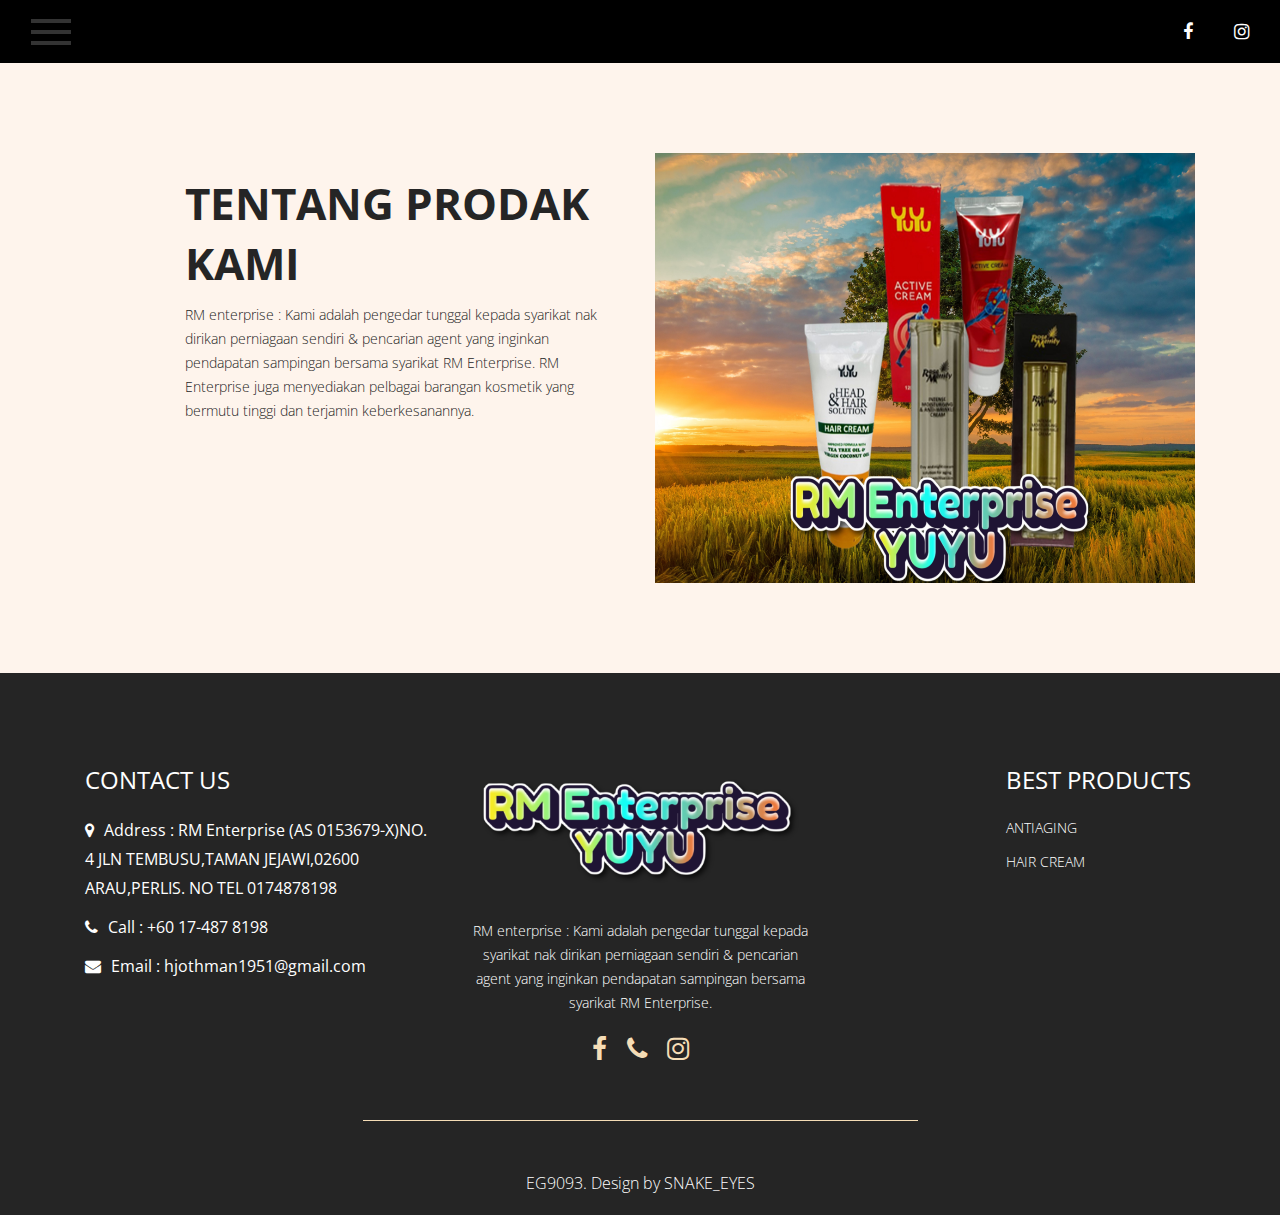
==== about.html @ 7add114b "Add files via upload" ====
<!DOCTYPE html>
<html lang="en">
   <head>
      <!-- basic -->
      <meta charset="utf-8">
      <meta http-equiv="X-UA-Compatible" content="IE=edge">
      <meta name="viewport" content="width=device-width, initial-scale=1">
      <!-- mobile metas -->
      <meta name="viewport" content="width=device-width, initial-scale=1">
      <meta name="viewport" content="initial-scale=1, maximum-scale=1">
      <!-- site metas -->
      <title>About</title>
      <meta name="keywords" content="">
      <meta name="description" content="">
      <meta name="author" content="">
      <!-- bootstrap css -->
      <link rel="stylesheet" type="text/css" href="css/bootstrap.min.css">
      <!-- style css -->
      <link rel="stylesheet" type="text/css" href="css/style.css">
      <!-- Responsive-->
      <link rel="stylesheet" href="css/responsive.css">
      <!-- fevicon -->
      <link rel="icon" href="images/fevicon.png" type="image/gif" />
      <!-- Scrollbar Custom CSS -->
      <link rel="stylesheet" href="css/jquery.mCustomScrollbar.min.css">
      <!-- Tweaks for older IEs-->
      <link rel="stylesheet" href="https://netdna.bootstrapcdn.com/font-awesome/4.0.3/css/font-awesome.css">
      <!-- fonts -->
      <link href="https://fonts.googleapis.com/css?family=Great+Vibes|Open+Sans:400,700&display=swap&subset=latin-ext" rel="stylesheet">
      <!-- owl stylesheets --> 
      <link rel="stylesheet" href="css/owl.carousel.min.css">
      <link rel="stylesheet" href="css/owl.theme.default.min.css">
      <link rel="stylesheet" href="https://cdnjs.cloudflare.com/ajax/libs/fancybox/2.1.5/jquery.fancybox.min.css" media="screen">
      <link href="https://unpkg.com/gijgo@1.9.13/css/gijgo.min.css" rel="stylesheet" type="text/css" />
   </head>
   <body>
      <!-- header section start -->
      <div class="header_section">
         <div class="container-fluid">
            <nav class="navbar navbar-light bg-light justify-content-between">
               <div id="mySidenav" class="sidenav">
                  <a href="javascript:void(0)" class="closebtn" onclick="closeNav()">&times;</a>
                  <a href="index.html">Halaman utama</a>
                  <a href="products.html">prodak Kami</a>
                  <a href="about.html">Tentang Kami</a>
                  <a href="client.html">Feedback Pelanggan</a>
                  <a href="contact.html">Hubungi Kami</a>
               </div>
               <span class="toggle_icon" onclick="openNav()"><img src="images/toggle-icon.png"></span>
               <a class="" href=""><img src=""></a></a>
               <form class="form-inline ">
                  <div class="login_text">
                     <ul>
                        <li>
                           <a href="#"><i class="fa fa-facebook" aria-hidden="true"></i></a>
                        </li>
                        <li>
                           <a href="#"><i class="fa-phone" aria-hidden="true"></i></a>
                        </li>
                        <li>
                           <a href="#"><i class="fa fa-instagram" aria-hidden="true"></i></a>
                        </li>
                     </ul>
                  </div>
               </form>
            </nav>
         </div>
      </div>
      <!-- header section end -->
      <!-- about section start -->
      <div class="about_section layout_padding">
         <div class="container">
            <div class="about_section_main">
               <div class="row">
                  <div class="col-md-6">
                     <div class="about_taital_main">
                        <h1 class="about_taital">Tentang Prodak Kami</h1>
                        <p class="about_text">RM enterprise : Kami adalah pengedar tunggal kepada syarikat nak dirikan perniagaan sendiri & pencarian agent yang inginkan pendapatan sampingan bersama syarikat RM Enterprise. 
                                              RM Enterprise juga menyediakan pelbagai barangan kosmetik yang bermutu tinggi dan terjamin keberkesanannya.</p>
                        <div class=""><a href="#"></a></div>
                     </div>
                  </div>
                  <div class="col-md-6">
                     <div><img src="images/about-img.png" class="image_3"></div>
                  </div>
               </div>
            </div>
         </div>
      </div>
      <!-- about section end -->
      <!-- footer section start -->
      <div class="footer_section layout_padding">
         <div class="container">
            <div class="footer_logo"><a href="index.html"><img src="images/footer-logo.png"></a></div>
            <div class="contact_section_2">
               <div class="row">
                  <div class="col-sm-4">
                     <h3 class="address_text">Contact Us</h3>
                     <div class="address_bt">
                        <ul>
                           <li>
                              <a href="#">
                              <i class="fa fa-map-marker" aria-hidden="true"></i><span class="padding_left10">Address : RM Enterprise (AS 0153679-X)NO. 4 JLN TEMBUSU,TAMAN JEJAWI,02600 ARAU,PERLIS. NO TEL 0174878198</span>
                              </a>
                           </li>
                           <li>
                              <a href="#">
                              <i class="fa fa-phone" aria-hidden="true"></i><span class="padding_left10">Call : +60 17-487 8198 </span>
                              </a>
                           </li>
                           <li>
                              <a href="#">
                              <i class="fa fa-envelope" aria-hidden="true"></i><span class="padding_left10">Email : hjothman1951@gmail.com</span>
                              </a>
                           </li>
                        </ul>
                     </div>
                  </div>
                  <div class="col-sm-4">
                     <div class="footer_logo_1"><a href="index.html"><img src="images/footer-logo.png"></a></div>
                     <p class="dummy_text">RM enterprise : Kami adalah pengedar tunggal kepada syarikat nak dirikan perniagaan sendiri & pencarian agent yang inginkan pendapatan sampingan bersama syarikat RM Enterprise.</p>
                  </div>
                  <div class="col-sm-4">
                     <div class="main">
                        <h3 class="address_text">Best Products</h3>
                        <p class="ipsum_text">ANTIAGING </p>
                        <p class="ipsum_text">HAIR CREAM </p>
                     </div>
                  </div>
               </div>
            </div>
            <div class="social_icon">
               <ul>
                  <li>
                     <a href="https://facebook.com/groups/131471641773443/"><i class="fa fa-facebook" aria-hidden="true"></i></a>
                  </li>
                  <li>
                     <a href="+60 17-487 8198"><i class="fa fa-phone" aria-hidden="true"></i></a>
                  </li>
                  <li>
                     <a href="https://www.instagram.com/yuyu_rm_enterprise?igsh=MWt2Z2dhaDBhYmsxbg%3D%3D&utm_source=qr"><i class="fa fa-instagram" aria-hidden="true"></i></a>
                  </li>
               </ul>
            </div>
         </div>
      </div>
      <!-- footer section end -->
      <!-- copyright section start -->
      <div class="copyright_section">
         <div class="container">
            <p class="copyright_text">EG9093. Design by <a href="https://wa.link/hneewn">SNAKE_EYES</a></p>
         </div>
      </div>
      <!-- copyright section end -->
      <!-- Javascript files-->
      <script src="js/jquery.min.js"></script>
      <script src="js/popper.min.js"></script>
      <script src="js/bootstrap.bundle.min.js"></script>
      <script src="js/jquery-3.0.0.min.js"></script>
      <script src="js/plugin.js"></script>
      <!-- sidebar -->
      <script src="js/jquery.mCustomScrollbar.concat.min.js"></script>
      <script src="js/custom.js"></script>
      <!-- javascript --> 
      <script src="js/owl.carousel.js"></script>
      <script src="https:cdnjs.cloudflare.com/ajax/libs/fancybox/2.1.5/jquery.fancybox.min.js"></script>  
      <script src="https://unpkg.com/gijgo@1.9.13/js/gijgo.min.js" type="text/javascript"></script>
      <script>
         function openNav() {
           document.getElementById("mySidenav").style.width = "100%";
         }
         
         function closeNav() {
           document.getElementById("mySidenav").style.width = "0";
         }
      </script> 
   </body>
</html>
---- css/style.css ----
/*--------------------------------------------------------------------- File Name: style.css ---------------------------------------------------------------------*/


/*--------------------------------------------------------------------- import Fonts ---------------------------------------------------------------------*/

@import url('https://fonts.googleapis.com/css?family=Rajdhani:300,400,500,600,700');
@import url('https://fonts.googleapis.com/css?family=Poppins:100,100i,200,200i,300,300i,400,400i,500,500i,600,600i,700,700i,800,800i,900,900i');
@font-face {
    font-family: "Righteous";
    src: url("../fonts/BalooChettan-Regular.ttf");
    src: url("../fonts/BalooChettan-Regular.ttf");
}


/*****---------------------------------------- 1) font-family: 'Rajdhani', sans-serif;
 2) font-family: 'Poppins', sans-serif;
 ----------------------------------------*****/


/*--------------------------------------------------------------------- import Files ---------------------------------------------------------------------*/

@import url(animate.min.css);
@import url(normalize.css);
@import url(icomoon.css);
@import url(css/font-awesome.min.css);
@import url(meanmenu.css);
@import url(owl.carousel.min.css);
@import url(swiper.min.css);
@import url(slick.css);
@import url(jquery.fancybox.min.css);
@import url(jquery-ui.css);
@import url(nice-select.css);

/*--------------------------------------------------------------------- skeleton ---------------------------------------------------------------------*/

* {
    box-sizing: border-box !important;
    transition: ease all 0.5s;
}

html {
    scroll-behavior: smooth;
}

body {
    color: #666666;
    font-size: 14px;
    line-height: 1.80857;
    font-weight: normal;
    overflow-x: hidden;
    font-family: 'Open Sans', sans-serif;
}

a {
    color: #1f1f1f;
    text-decoration: none !important;
    outline: none !important;
    -webkit-transition: all .3s ease-in-out;
    -moz-transition: all .3s ease-in-out;
    -ms-transition: all .3s ease-in-out;
    -o-transition: all .3s ease-in-out;
    transition: all .3s ease-in-out;
}

h1,
h2,
h3,
h4,
h5,
h6 {
    letter-spacing: 0;
    font-weight: normal;
    position: relative;
    padding: 0 0 10px 0;
    font-weight: normal;
    line-height: normal;
    color: #111111;
    margin: 0
}

h1 {
    font-size: 24px
}

h2 {
    font-size: 22px
}

h3 {
    font-size: 18px
}

h4 {
    font-size: 16px
}

h5 {
    font-size: 14px
}

h6 {
    font-size: 13px
}

*,
*::after,
*::before {
    -webkit-box-sizing: border-box;
    -moz-box-sizing: border-box;
    box-sizing: border-box;
}

h1 a,
h2 a,
h3 a,
h4 a,
h5 a,
h6 a {
    color: #212121;
    text-decoration: none!important;
    opacity: 1
}

button:focus {
    outline: none;
}

ul,
li,
ol {
    margin: 0px;
    padding: 0px;
    list-style: none;
}

p {
    margin: 20px;
    font-weight: 300;
    font-size: 15px;
    line-height: 24px;
}

a {
    color: #222222;
    text-decoration: none;
    outline: none !important;
}

a,
.btn {
    text-decoration: none !important;
    outline: none !important;
    -webkit-transition: all .3s ease-in-out;
    -moz-transition: all .3s ease-in-out;
    -ms-transition: all .3s ease-in-out;
    -o-transition: all .3s ease-in-out;
    transition: all .3s ease-in-out;
}

img {
    max-width: 100%;
    height: auto;
}

 :focus {
    outline: 0;
}

.paddind_bottom_0 {
    padding-bottom: 0 !important;
}

.btn-custom {
    margin-top: 20px;
    background-color: transparent !important;
    border: 2px solid #ddd;
    padding: 12px 40px;
    font-size: 16px;
}

.lead {
    font-size: 18px;
    line-height: 30px;
    color: #767676;
    margin: 0;
    padding: 0;
}

.form-control:focus {
    border-color: #ffffff !important;
    box-shadow: 0 0 0 .2rem rgba(255, 255, 255, .25);
}

.navbar-form input {
    border: none !important;
}

.badge {
    font-weight: 500;
}

blockquote {
    margin: 20px 0 20px;
    padding: 30px;
}

button {
    border: 0;
    margin: 0;
    padding: 0;
    cursor: pointer;
}

.full {
    float: left;
    width: 100%;
}

.layout_padding {
    padding-top: 90px;
    padding-bottom: 0px;
}

.padding_0 {
    padding: 0px;
}


/* header section start */

.header_section {
    width: 100%;
    float: left;
    background-color: #000000;
    height: auto;
    background-size: 100%;
}

.bg-light {
    background-color: transparent!important;
}

.toggle_icon {
    padding: 10px 0px;
}

.sidenav {
    height: 100%;
    width: 0;
    position: fixed;
    z-index: 1;
    top: 0;
    left: 0;
    background-color: #111;
    overflow-x: hidden;
    transition: 0.5s;
    padding-top: 60px;
    text-align: center;
}

.sidenav a {
    padding: 4px 8px 4px 8px;
    text-decoration: none;
    font-size: 20px;
    color: #f9f9f9;
    display: block;
    transition: 0.3s;
}

.sidenav a:hover {
    color: #f30000;
}

.sidenav .closebtn {
    position: absolute;
    top: 0;
    right: 25px;
    font-size: 36px;
    margin-left: 50px;
}

.sidenav {
    z-index: 99999999999999;
    background-color: rgb(0, 0, 0, 0.9);
}

@media screen and (max-width: 450px) {
    .sidenav {
        padding-top: 15px;
        background-color: rgb(0, 0, 0, 0.9);
    }
    .sidenav a {
        font-size: 18px;
    }
}

.login_text {
    width: 100%;
    float: left;
}

.login_text ul {
    margin: 0px;
    padding: 0px;
}

.login_text li {
    font-size: 18px;
    color: #0411ff;
    text-transform: uppercase;
    float: left;
    padding-left: 15px;
}

.login_text a {
    color: #ffffff;
}

.login_text a:hover {
    color: #ffffff;
}

.navbar-light .navbar-brand {
    color: rgba(0, 0, 0, .9);
    padding-left: 90px;
    z-index: 2;
}


/* header section end */


/* banner section start */

.banner_section {
    width: 100%;
    float: left;
    background-image: url(../images/banner-bg.png);
    height: auto;
    background-size: 100% 100%;
    background-repeat: no-repeat;
}

.banner_taital {
    width: 100%;
    margin: 0 auto;
    font-size: 100px;
    color: #e5f102;
    line-height: 90px;
    padding-top: 20px;
    font-family: 'metalic', cursive;
}

.banner_text {
    width: 100%;
    float: left;
    font-size: 16px;
    color: #04fafacc;
    margin: 20px 0px;
}

.read_bt {
    width: 170px;
    float: left;
    font-size: 16px;
    color: #04faee94;
    margin: 20px 0px;
    padding-top: 40px;
}

.read_bt a {
    width: 100%;
    float: left;
    font-size: 16px;
    color: #ffffff;
    background-color: #252525;
    text-align: center;
    padding: 10px 0px;
    border-radius: 5px;
    text-transform: uppercase;
}

.read_bt a:hover {
    color: #ffffff;
    background-color: #f5ddb6;
}


/* banner section end */


/* product section start */

.product_section {
    width: 100%;
    float: left;
    padding-bottom: 90px;
}

.product_taital {
    width: 100%;
    float: left;
    font-size: 40px;
    text-transform: uppercase;
    text-align: center;
    color: #121211;
    font-weight: bold;
}

.product_text {
    width: 100%;
    float: left;
    font-size: 16px;
    text-align: center;
    color: #121212;
    margin: 0px;
}

.product_section_2 {
    width: 100%;
    float: left;
    padding-top: 30px;
}

.product_box {
    width: 100%;
    background-color: #fff949;
    height: auto;
    border: 1px solid #7d7d7c;
    padding: 20px 0px 0px 0px;
    margin-top: 30px;
}

.bursh_text {
    width: 100%;
    font-size: 20px;
    text-align: center;
    color: #1a1c1b;
    font-weight: 600;
}

.lorem_text {
    width: 100%;
    font-size: 14px;
    text-align: center;
    color: #50504f;
    margin: 0px;
}

.image_1 {
    width: 100%;
    text-align: center;
    margin: 20px 0px;
    padding: 0px 20px;
    height: 200px;
}

.btn_main {
    width: 100%;
    display: flex;
    background-color: #000;
    height: auto;
    padding: 20px 10px 13px 10px;
}

.buy_bt {
    float: left;
    width: 100%;
}

.buy_bt ul {
    margin: 0px;
    padding: 0px;
}

.buy_bt li a {
    float: left;
    font-size: 12px;
    color: #252525;
    padding: 5px 10px;
    background-color: #ffffff;
    text-transform: uppercase;
    margin-right: 5px;
    border-radius: 40px;
}

.buy_bt li a:hover {
    background-color: #f5ddb6;
    color: #ffffff;
}

.buy_bt li.active a {
    background-color: #f5ddb6;
    color: #fff;
}

.price_text {
    font-size: 16px;
    color: #fefefd;
    width: 42%;
    padding-top: 5px;
    text-align: right;
}

.seemore_bt {
    width: 170px;
    margin: 0 auto;
    padding-top: 60px;
}

.seemore_bt a {
    width: 100%;
    float: left;
    font-size: 16px;
    color: #ffffff;
    background-color: #252525;
    text-align: center;
    padding: 10px 0px;
    border-radius: 5px;
    font-weight: bold;
    text-transform: uppercase;
}

.seemore_bt a:hover {
    color: #ffffff;
    background-color: #f5ddb6;
}


/* product section end */


/* about section start */

.about_section {
    width: 100%;
    float: left;
    background-color: #fef4ec;
    height: auto;
    padding-bottom: 90px;
}

.about_section_main {
    width: 100%;
    float: left;
}

.about_taital_main {
    width: 100%;
    float: left;
    padding-top: 20px;
    padding-left: 100px;
}

.about_taital {
    width: 100%;
    float: left;
    font-size: 44px;
    color: #252525;
    font-weight: bold;
    text-transform: uppercase;
}

.about_text {
    width: 100%;
    float: left;
    font-size: 14px;
    color: #252525;
    margin: 0px;
}

.image_3 {
    width: 100%;
    float: left;
    height: 430px;
}

.readmore_bt {
    width: 170px;
    float: left;
    padding-top: 30px;
}

.readmore_bt a {
    width: 100%;
    float: left;
    font-size: 16px;
    color: #ffffff;
    background-color: #363636;
    text-align: center;
    padding: 10px 0px;
    border-radius: 5px;
    font-weight: bold;
    text-transform: uppercase;
}

.readmore_bt a:hover {
    color: #50504f;
    background-color: #ffffff;
}


/* about section end */


/* customer section start */

.customer_section {
    width: 100%;
    float: left;
    padding-bottom: 70px;
}

.customer_taital {
    width: 100%;
    float: left;
    font-size: 40px;
    text-transform: uppercase;
    text-align: center;
    color: #252525;
    font-weight: bold;
}

.client_section_2 {
    width: 70%;
    margin: 0 auto;
    padding-top: 50px;
}

.client_main {
    width: 100%;
    float: left;
    background-color: #fff;
    border-radius: 10px;
    padding: 20px;
    box-shadow: 0px 0px 30px 1px #eeeeed;
    margin-bottom: 50px;
}

.client_left {
    width: 30%;
    float: left;
}

.client_right {
    width: 70%;
    float: left;
    padding-top: 55px;
    padding-left: 14px;
}

.name_text {
    width: 100%;
    float: left;
    font-size: 24px;
    color: #252525;
    font-weight: bold;
    text-transform: uppercase;
}

.dolor_text {
    width: 100%;
    float: left;
    font-size: 14px;
    color: #252525;
    margin: 0px;
}

.client_img {
    width: 100%;
    text-align: center;
}

#main_slider a.carousel-control-prev {
    left: -60px;
    top: 360px;
}

#main_slider a.carousel-control-next {
    right: -60px;
    top: 360px;
}

#main_slider .carousel-control-next,
#main_slider .carousel-control-prev {
    width: 55px;
    height: 55px;
    background: #ffffff;
    opacity: 1;
    font-size: 30px;
    color: #000000;
    border-radius: 100px;
    box-shadow: 0px 0px 18px 8px #eeeeed;
    left: 0px;
    right: 0px;
    margin: 0 auto;
}

#main_slider .carousel-control-next:focus,
#main_slider .carousel-control-next:hover,
#main_slider .carousel-control-prev:focus,
#main_slider .carousel-control-prev:hover {
    color: #000;
    background-color: #f5ddb6
}


/* customer section end */


/* contact section start */

.contact_section {
    width: 100%;
    float: left;
}

.contact_taital {
    width: 100%;
    float: left;
    color: #1a1c1b;
    font-weight: bold;
    font-size: 40px;
    text-transform: uppercase;
}

.contact_text {
    width: 100%;
    float: left;
    color: #252525;
    margin: 0px;
    font-size: 16px;
}

.contact_main {
    width: 100%;
    display: flex;
    margin-top: 45px;
}

.contact_bt {
    width: 200px;
}

.contact_bt a {
    width: 100%;
    float: left;
    font-size: 16px;
    color: #ffffff;
    padding: 10px 30px;
    background-color: #252525;
    text-transform: uppercase;
    margin-right: 15px;
    border-radius: 5px;
    text-align: center;
}

.contact_bt a:hover {
    background-color: #252525;
    color: #ffffff;
}

.newletter_bt {
    width: 200px;
    margin-left: 20px;
}

.newletter_bt a {
    width: 100%;
    float: left;
    font-size: 16px;
    color: #252525;
    padding: 10px 30px;
    background-color: #fef4ec;
    text-transform: uppercase;
    margin-right: 15px;
    border-radius: 5px;
    text-align: center;
}

.newletter_bt a:hover {
    background-color: #252525;
    color: #ffffff;
}

.map_main {
    width: 100%;
    float: left;
    margin-top: 90px;
}

.contact_section_2 {
    width: 100%;
    float: left;
}


/* contact section start */


/* footer section start */

.footer_section {
    width: 100%;
    float: left;
    background-color: #252525;
    height: auto;
    background-size: 100%;
    padding-bottom: 30px;
}

.footer_logo {
    width: 100%;
    float: left;
    text-align: center;
    display: none;
}

.footer_logo_1 {
    width: 100%;
    float: left;
    text-align: center;
}

.address_bt {
    width: 100%;
    float: left;
}

.address_bt ul {
    margin: 0px;
    padding: 0px;
}

.address_bt li {
    font-size: 16px;
    color: #ffffff;
    padding: 10px 0px 0px 0px;
}

.address_bt li a {
    color: #ffffff;
}

.address_bt li a:hover {
    color: #f5ddb6;
}

.padding_left10 {
    padding-left: 10px;
}

.address_text {
    font-size: 24px;
    color: #ffffff;
    text-transform: uppercase;
}

.dummy_text {
    width: 100%;
    float: left;
    font-size: 14px;
    color: #ffffff;
    margin: 0px;
    text-align: center;
    padding-top: 20px;
}

.ipsum_text {
    width: 65%;
    float: left;
    font-size: 14px;
    color: #ffffff;
    margin: 0px;
    padding-top: 10px;
}

.main {
    width: 54%;
    float: right;
}

.social_icon {
    width: 50%;
    margin: 0 auto;
    text-align: center;
    padding-top: 40px;
    border-bottom: 1px solid #f5ddb6;
    padding-bottom: 30px;
}

.social_icon ul {
    margin: 0px;
    padding: 0px;
    display: inline-block;
    text-align: center;
}

.social_icon li {
    float: left;
    font-size: 26px;
    color: #f5ddb6;
    padding: 10px;
}

.social_icon li a {
    color: #f5ddb6;
}

.social_icon li a:hover {
    color: #ffffff;
}


/* footer section end */

.copyright_section {
    width: 100%;
    float: left;
    background-color: #252525;
    height: auto;
}

.copyright_text {
    width: 100%;
    color: #ffffff;
    text-align: center;
    font-size: 16px;
    margin: 20px 0px;
}

.copyright_text a {
    color: #ffffff;
}

.copyright_text a:hover {
    color: #f5ddb6;
}

.margin_top90 {
    margin-top: 90px;
}
---- css/responsive.css ----
/*--------------------------------------------------------------------- File Name: responsive.css ---------------------------------------------------------------------*/


/*------------------------------------------------------------------- 991px x 768px ---------------------------------------------------------------------*/

@media only screen and (min-width: 768px) and (max-width: 991px) {
    .header-search {
        padding: 15px 0px;
    }
}


/*------------------------------------------------------------------- 767px x 599px ---------------------------------------------------------------------*/

@media only screen and (min-width: 599px) and (max-width: 767px) {
    .logo {
        text-align: center;
    }
    .cart-content-right {
        padding-bottom: 5px;
    }
    .mg {
        margin: 0px 0px;
    }
    .menu-area-main {
        height: 256px;
        overflow-y: auto;
    }
    .megamenu>.row [class*="col-"] {
        padding: 0px;
    }
    .menu-area-main .megamenu .men-cat {
        padding: 0px 15px;
    }
    .menu-area-main .megamenu .women-cat {
        padding: 0px 15px;
    }
    .menu-area-main .megamenu .el-cat {
        padding: 0px 15px;
    }
    .mean-container .mean-nav ul li a.mean-expand {
        height: 19px;
    }
    .category-box.women-box {
        display: none;
    }
    .cart-box {
        display: inline-block;
        margin: 0px 30px;
    }
    .wish-box {
        float: none;
        margin: 0px 30px;
        display: inline-block;
    }
    .menu-add {
        display: none;
    }
    .category-box {
        display: none;
    }
    .mean-container .mean-nav ul li ol {
        padding: 0px;
    }
    .mean-container .mean-nav ul li a {
        padding: 10px 20px;
        width: 94.8%;
    }
    .mean-container .mean-nav ul li li a {
        width: 92%;
        padding: 1em 4%;
    }
    .mean-container .mean-nav ul li li li a {
        width: 100%;
    }
    .header-search {
        padding: 15px 0px;
    }
    #collapseFilter.d-md-block {
        padding: 30px 0px;
    }
}


/*------------------------------------------------------------------- 599px x 280px ---------------------------------------------------------------------*/

@media only screen and (min-width: 280px) and (max-width: 599px) {
    .cart-content-right {
        padding-bottom: 5px;
    }
    .megamenu>.row [class*="col-"] {
        padding: 0px;
    }
    .menu-area-main .megamenu .men-cat {
        padding: 0px 15px;
    }
    .menu-area-main .megamenu .women-cat {
        padding: 0px 15px;
    }
    .menu-area-main .megamenu .el-cat {
        padding: 0px 15px;
    }
    .mean-container .mean-nav ul li a {
        padding: 1em 4%;
        width: 92%;
    }
    .mean-container .mean-nav ul li li a {
        width: 90%;
        padding: 1em 5%;
    }
    .mean-container .sub-full.megamenu-categories ol li a {
        padding: 5px 0px;
        text-transform: capitalize;
        width: 100%;
    }
    .megamenu .sub-full.megamenu-categories .women-box .banner-up-text a {
        width: auto;
        border: none;
        float: none;
    }
    .menu-area-main {
        height: 45px;
        overflow-y: auto;
    }
    .mean-container .mean-nav ul li a.mean-expand {
        top: 0;
    }
}

@media (min-width: 992px) and (max-width: 1199px) {
    .btn_main {
        flex-direction: column-reverse;
    }
    .about_taital_main {
        padding-left: 10px;
    }
    .client_section_2 {
        width: 90%;
    }
    .contact_text {
        font-size: 14px;
    }
    .main {
        width: 70%;
    }
}

@media (min-width: 768px) and (max-width: 991px) {
    .header_section {
        background-size: 100% 100%;
    }
    .about_taital {
        font-size: 30px;
    }
    .about_text {
        width: 100%;
        font-size: 14px;
    }
    .about_taital_main {
        padding-top: 5px;
        padding-left: 30px;
    }
    .client_section_2 {
        width: 95%;
    }
    .client_right {
        padding-top: 25px;
    }
    .contact_bt a {
        padding: 10px 10px;
        margin-left: 5px;
    }
    .contact_text {
        font-size: 14px;
    }
    .padding_left10 {
        padding-left: 5px;
    }
    .main {
        width: 100%;
        float: right;
    }
}

@media (min-width: 576px) and (max-width: 767px) {
    .header_section {
        background-size: 100% 100%;
    }
    .login_text {
        display: none;
    }
    .banner_taital {
        font-size: 50px;
        padding-top: 0px;
        line-height: 60px;
    }
    .banner_section {
        padding-bottom: 100px;
        padding-top: 50px;
    }
    .banner_img {
        margin-top: 40px;
    }
    .product_taital {
        font-size: 30px;
    }
    .buy_bt li a {
        font-size: 16px;
        padding: 10px 30px;
    }
    .price_text {
        font-size: 18px;
    }
    .btn_main {
        padding: 20px 10px 20px 10px;
    }
    .lorem_text {
        padding: 20px;
    }
    .about_taital_main {
        padding-top: 0px;
        padding-left: 0px;
    }
    .about_taital {
        font-size: 30px;
    }
    .image_3 {
        height: 300px;
        margin-top: 30px;
    }
    .customer_taital {
        font-size: 30px;
    }
    .client_section_2 {
        width: 95%;
    }
    .client_right {
        width: 100%;
        padding-top: 15px;
        padding-left: 14px;
    }
    .client_left {
        width: 100%;
    }
    #main_slider a.carousel-control-next {
        right: -60px;
        top: 520px;
    }
    #main_slider a.carousel-control-prev {
        left: -60px;
        top: 520px;
    }
    .contact_text {
        font-size: 15px;
    }
    .contact_bt {
        width: 150px;
    }
    .contact_bt a {
        font-size: 14px;
        padding: 10px 10px;
    }
    .newletter_bt {
        width: 150px;
        margin-left: 10px;
    }
    .newletter_bt a {
        font-size: 14px;
        padding: 10px 10px;
    }
    .footer_logo {
        display: block;
    }
    .footer_logo_1 {
        display: none;
    }
    .address_text {
        padding-top: 30px;
    }
    .main {
        width: 100%;
        float: right;
    }
    .social_icon {
        width: 100%;
    }
    .social_icon {
        padding-bottom: 0px;
    }
    .image_1 {
        height: auto;
    }
}

@media (max-width: 575px) {
    .header_section {
        background-size: 100% 100%;
    }
    .login_text {
        display: none;
    }
    .banner_taital {
        font-size: 50px;
        padding-top: 0px;
        line-height: 60px;
    }
    .banner_section {
        padding-bottom: 100px;
        padding-top: 50px;
    }
    .banner_img {
        margin-top: 40px;
    }
    .product_taital {
        font-size: 30px;
    }
    .lorem_text {
        padding: 20px;
    }
    .about_taital_main {
        padding-top: 0px;
        padding-left: 0px;
    }
    .about_taital {
        font-size: 30px;
    }
    .image_3 {
        height: 300px;
        margin-top: 30px;
    }
    .customer_taital {
        font-size: 30px;
    }
    .client_section_2 {
        width: 95%;
    }
    .client_right {
        width: 100%;
        padding-top: 15px;
        padding-left: 14px;
    }
    .client_left {
        width: 100%;
    }
    #main_slider a.carousel-control-next {
        right: -60px;
        top: 520px;
    }
    #main_slider a.carousel-control-prev {
        left: -60px;
        top: 520px;
    }
    .contact_text {
        font-size: 15px;
    }
    .contact_bt {
        width: 150px;
    }
    .contact_bt a {
        font-size: 14px;
        padding: 10px 10px;
    }
    .newletter_bt {
        width: 150px;
        margin-left: 10px;
    }
    .newletter_bt a {
        font-size: 14px;
        padding: 10px 10px;
    }
    .footer_logo {
        display: block;
    }
    .footer_logo_1 {
        display: none;
    }
    .address_text {
        padding-top: 30px;
    }
    .main {
        width: 100%;
        float: right;
    }
    .social_icon {
        width: 100%;
    }
    .social_icon {
        padding-bottom: 0px;
    }
    .image_1 {
        height: auto;
    }
}
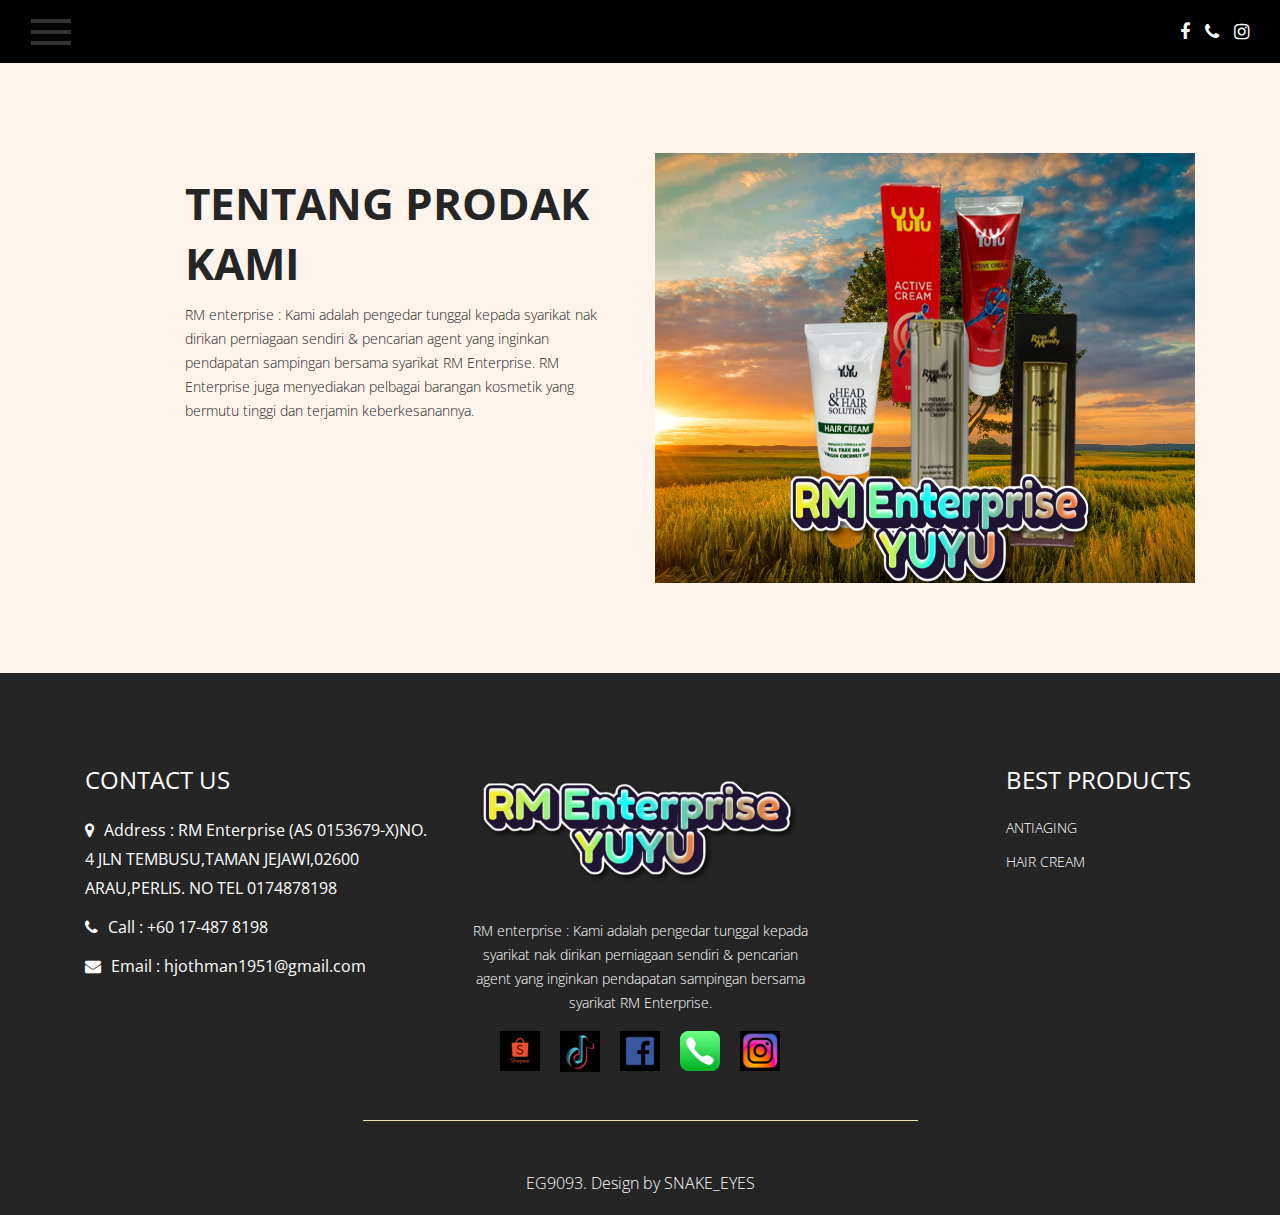
==== commit 95c3260a: "Add files via upload" ====
--- a/about.html
+++ b/about.html
@@ -52,13 +52,13 @@
                   <div class="login_text">
                      <ul>
                         <li>
-                           <a href="#"><i class="fa fa-facebook" aria-hidden="true"></i></a>
+                           <a href="https://facebook.com/groups/131471641773443/"><i class="fa fa-facebook" aria-hidden="true"></i></a>
                         </li>
                         <li>
-                           <a href="#"><i class="fa-phone" aria-hidden="true"></i></a>
+                           <a href="tel:+60143576055"><i class="fa fa-phone" aria-hidden="true"></i></a>
                         </li>
                         <li>
-                           <a href="#"><i class="fa fa-instagram" aria-hidden="true"></i></a>
+                           <a href="https://www.instagram.com/yuyu_rm_enterprise?igsh=MWt2Z2dhaDBhYmsxbg%3D%3D&utm_source=qr"><i class="fa fa-instagram" aria-hidden="true"></i></a>
                         </li>
                      </ul>
                   </div>
@@ -104,12 +104,12 @@
                               </a>
                            </li>
                            <li>
-                              <a href="#">
+                              <a href="tel:+60174878198">
                               <i class="fa fa-phone" aria-hidden="true"></i><span class="padding_left10">Call : +60 17-487 8198 </span>
                               </a>
                            </li>
                            <li>
-                              <a href="#">
+                              <a href="mailto:hjothman1951@gmail.com">
                               <i class="fa fa-envelope" aria-hidden="true"></i><span class="padding_left10">Email : hjothman1951@gmail.com</span>
                               </a>
                            </li>
@@ -132,13 +132,19 @@
             <div class="social_icon">
                <ul>
                   <li>
-                     <a href="https://facebook.com/groups/131471641773443/"><i class="fa fa-facebook" aria-hidden="true"></i></a>
+                     <a href="https://my.shp.ee/BXutTmY"><img src="images/logo5.png" alt=""></a>
                   </li>
                   <li>
-                     <a href="+60 17-487 8198"><i class="fa fa-phone" aria-hidden="true"></i></a>
+                     <a href="tiktok.com/@rmenterpriseothman"><img src="images/logo1.png" alt=""></a>
                   </li>
                   <li>
-                     <a href="https://www.instagram.com/yuyu_rm_enterprise?igsh=MWt2Z2dhaDBhYmsxbg%3D%3D&utm_source=qr"><i class="fa fa-instagram" aria-hidden="true"></i></a>
+                     <a href="https://facebook.com/groups/131471641773443/"><img src="images/logo2.png" alt=""></a>
+                  </li>
+                  <li>
+                     <a href="+60143576055"><img src="images/logo3.png" alt=""></a>
+                  </li>
+                  <li>
+                     <a href="https://www.instagram.com/yuyu_rm_enterprise?igsh=MWt2Z2dhaDBhYmsxbg%3D%3D&utm_source=qr"><img src="images/logo4.png" alt=""></a>
                   </li>
                </ul>
             </div>
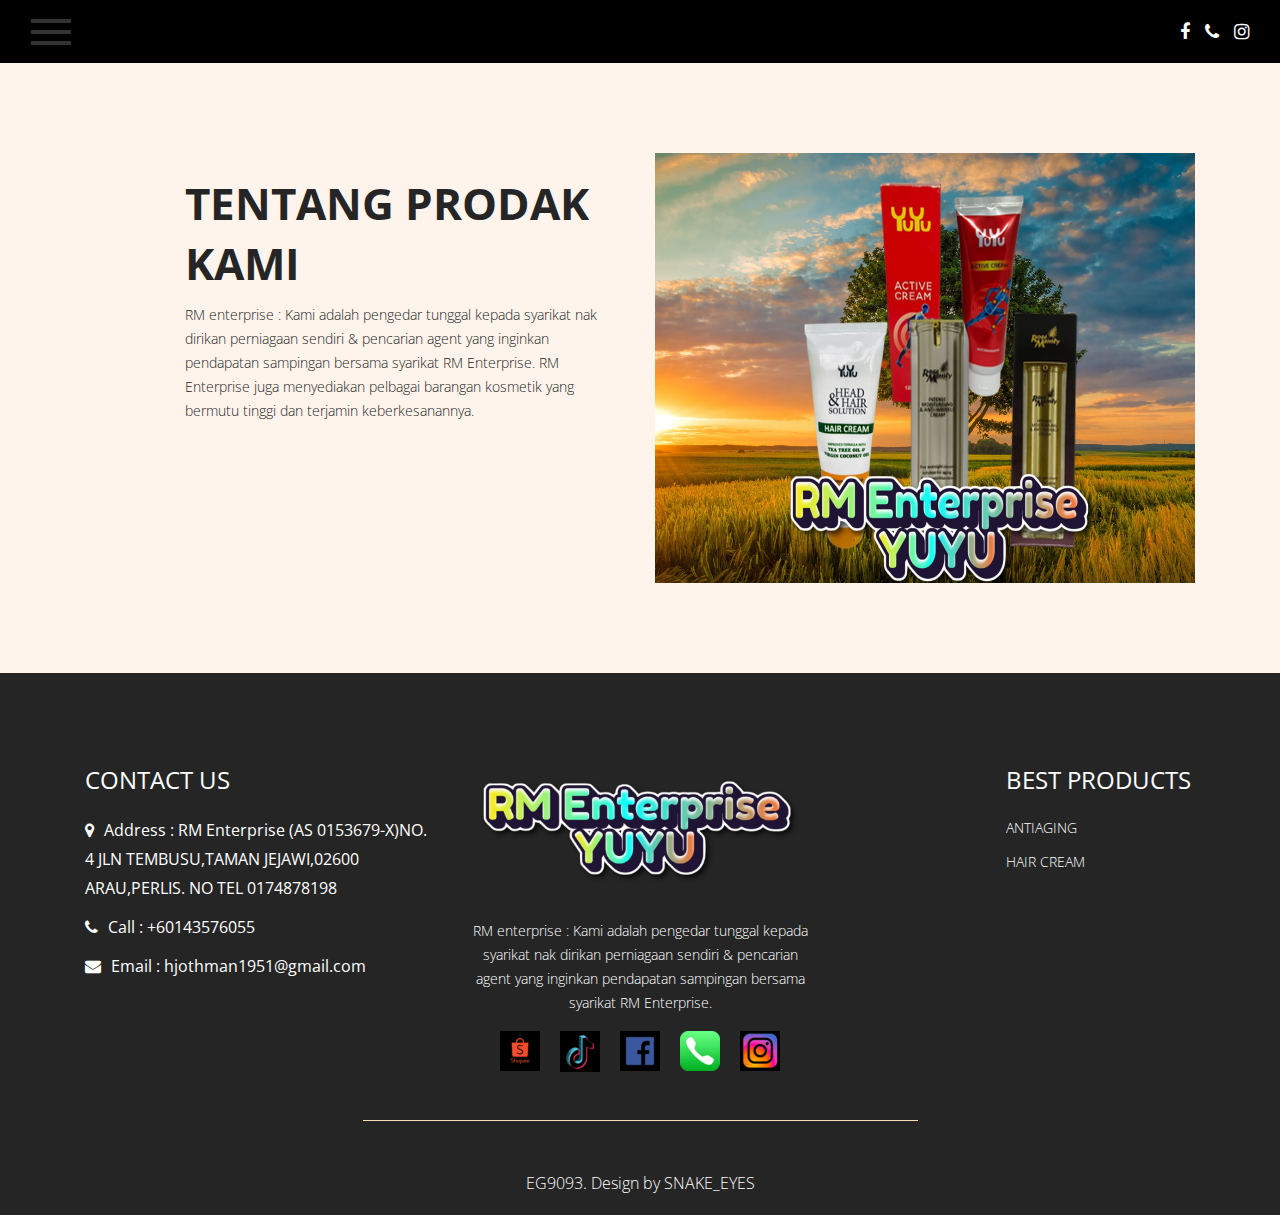
==== commit 57ccda4e: "Update about.html" ====
--- a/about.html
+++ b/about.html
@@ -104,8 +104,8 @@
                               </a>
                            </li>
                            <li>
-                              <a href="tel:+60174878198">
-                              <i class="fa fa-phone" aria-hidden="true"></i><span class="padding_left10">Call : +60 17-487 8198 </span>
+                              <a href="tel:+60143576055">
+                              <i class="fa fa-phone" aria-hidden="true"></i><span class="padding_left10">Call : +60143576055 </span>
                               </a>
                            </li>
                            <li>
@@ -181,4 +181,4 @@
          }
       </script> 
    </body>
-</html>+</html>
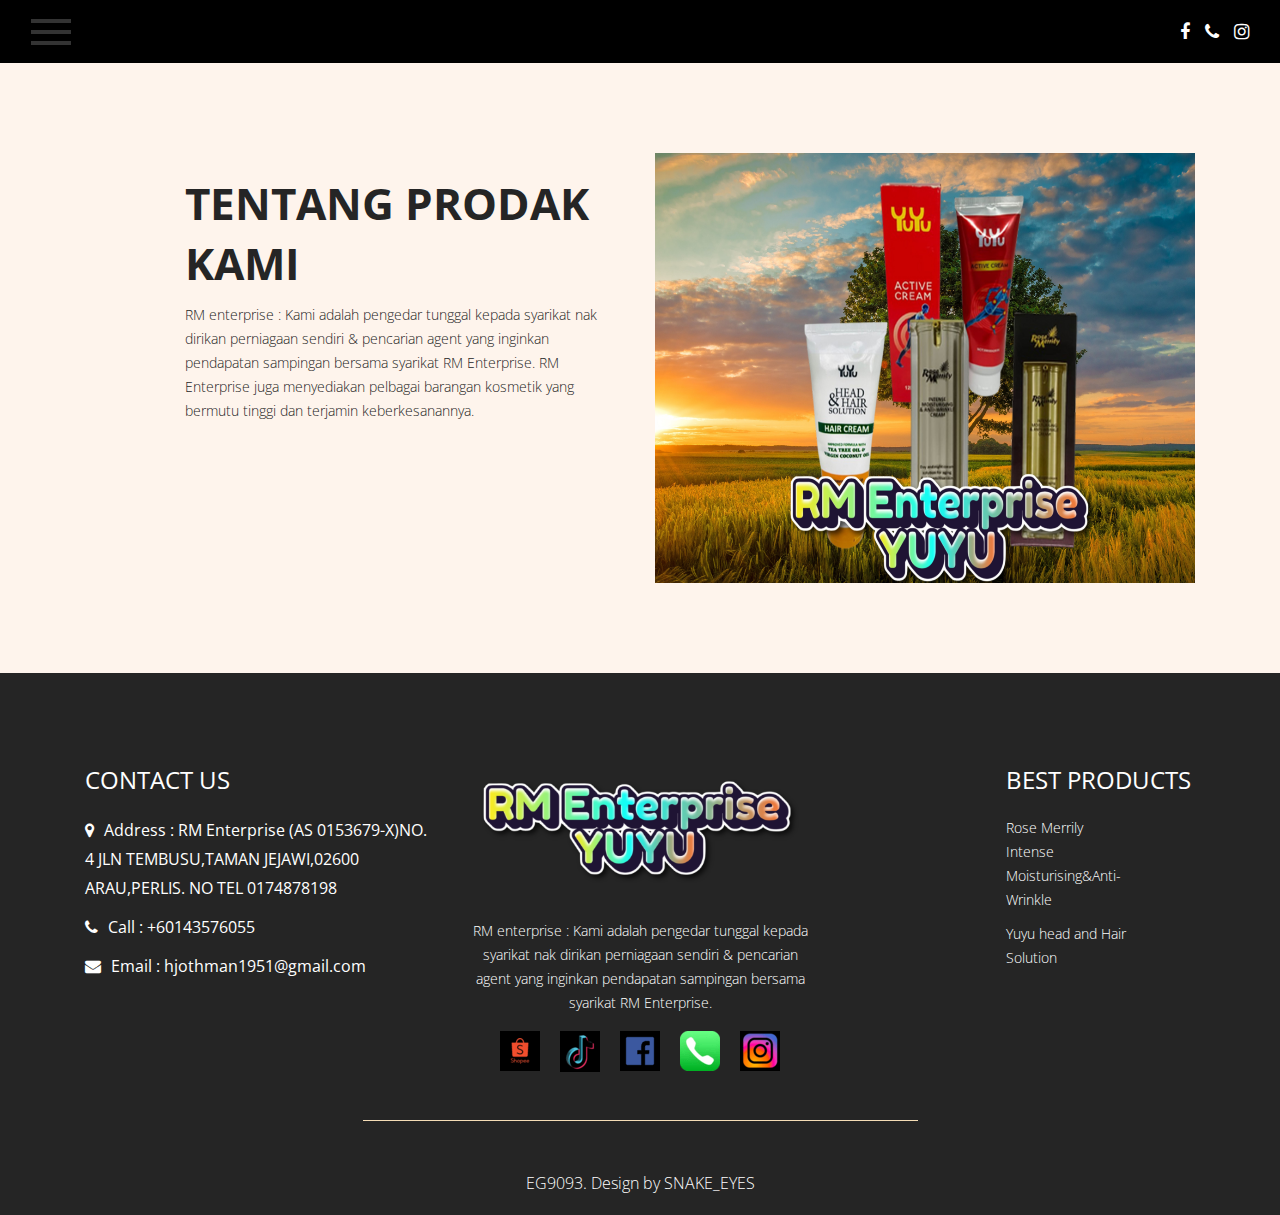
==== commit 8ab8cc50: "Update about.html" ====
--- a/about.html
+++ b/about.html
@@ -123,8 +123,8 @@
                   <div class="col-sm-4">
                      <div class="main">
                         <h3 class="address_text">Best Products</h3>
-                        <p class="ipsum_text">ANTIAGING </p>
-                        <p class="ipsum_text">HAIR CREAM </p>
+                        <p class="ipsum_text">Rose Merrily Intense Moisturising&Anti-Wrinkle</p>
+                        <p class="ipsum_text">Yuyu head and Hair Solution</p>
                      </div>
                   </div>
                </div>
@@ -135,7 +135,7 @@
                      <a href="https://my.shp.ee/BXutTmY"><img src="images/logo5.png" alt=""></a>
                   </li>
                   <li>
-                     <a href="tiktok.com/@rmenterpriseothman"><img src="images/logo1.png" alt=""></a>
+                     <a href="https://tiktok.com/@rmenterpriseothman"><img src="images/logo1.png" alt=""></a>
                   </li>
                   <li>
                      <a href="https://facebook.com/groups/131471641773443/"><img src="images/logo2.png" alt=""></a>
